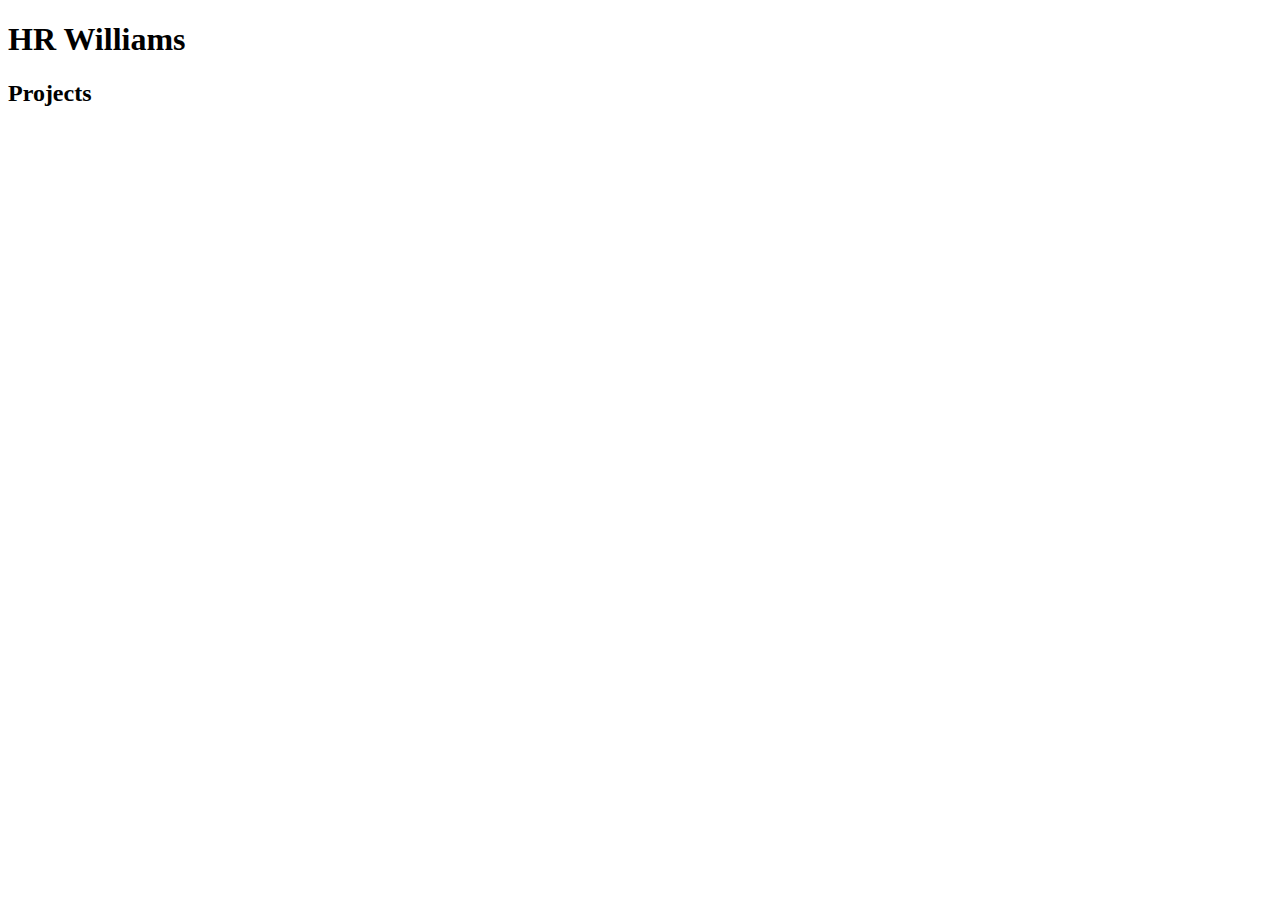
==== portfolio.html @ 5f6fa546 "add initial html file, css file, and image file for a portfolio" ====
<!DOCTYPE html>
<html>
  <head>
    <link href="css/styles.css" rel="stylesheet" type="text/css">
    <title>HR Williams Portfolio</title>
  </head>
  <body>
    <h1>HR Williams</h1>
    <h2>Projects<h2>
      <ul>
      </ul>
    <h3>
  </body>
</html>
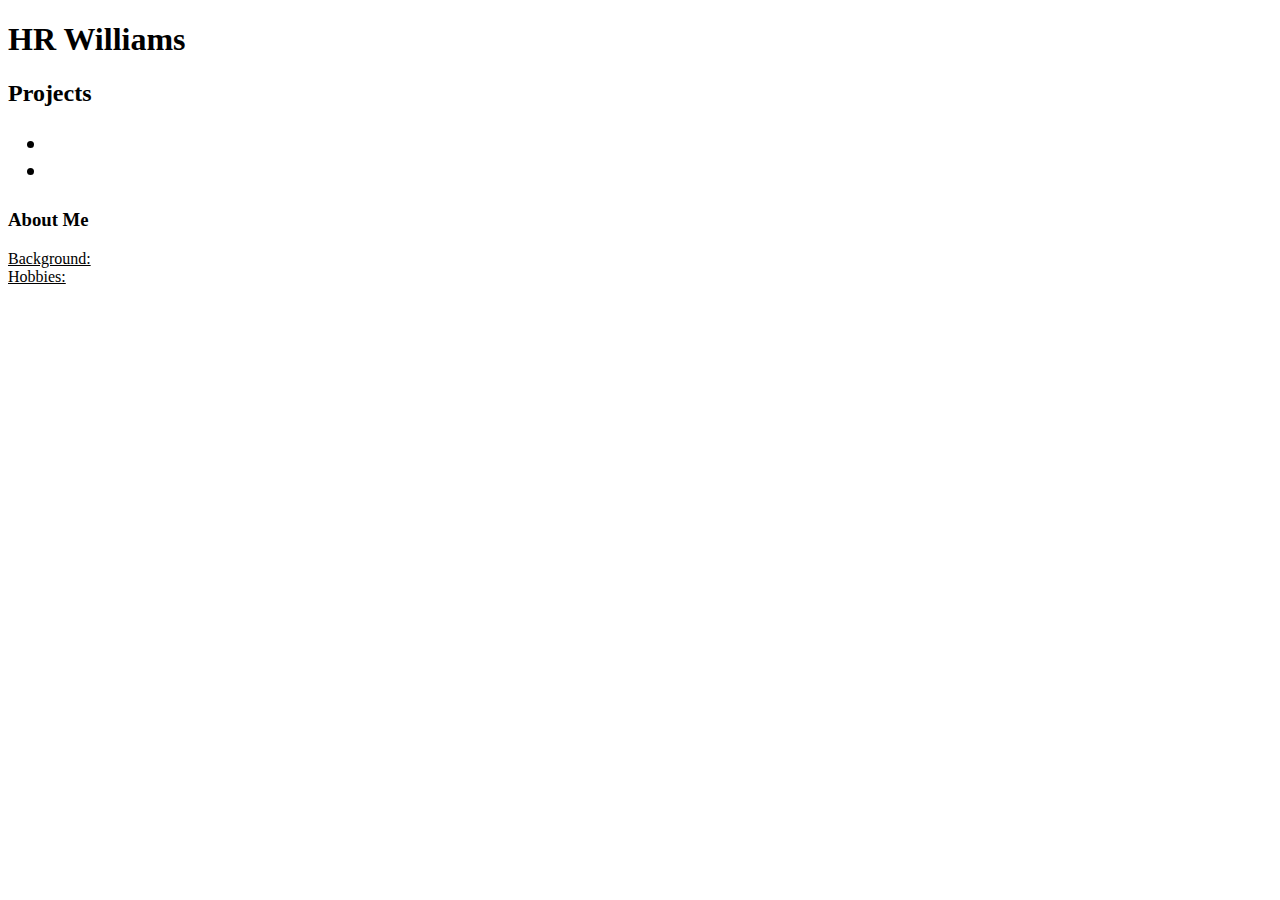
==== commit 07d10342: "add some lists for About Me section" ====
--- a/portfolio.html
+++ b/portfolio.html
@@ -7,8 +7,14 @@
   <body>
     <h1>HR Williams</h1>
     <h2>Projects<h2>
-      <ul>
-      </ul>
-    <h3>
+    <ul>
+      <li></li>
+      <li></li>
+    </ul>
+    <h3>About Me</h3>
+    <u>
+      <li>Background:</li>
+      <li>Hobbies:</li>
+    </u>
   </body>
 </html>
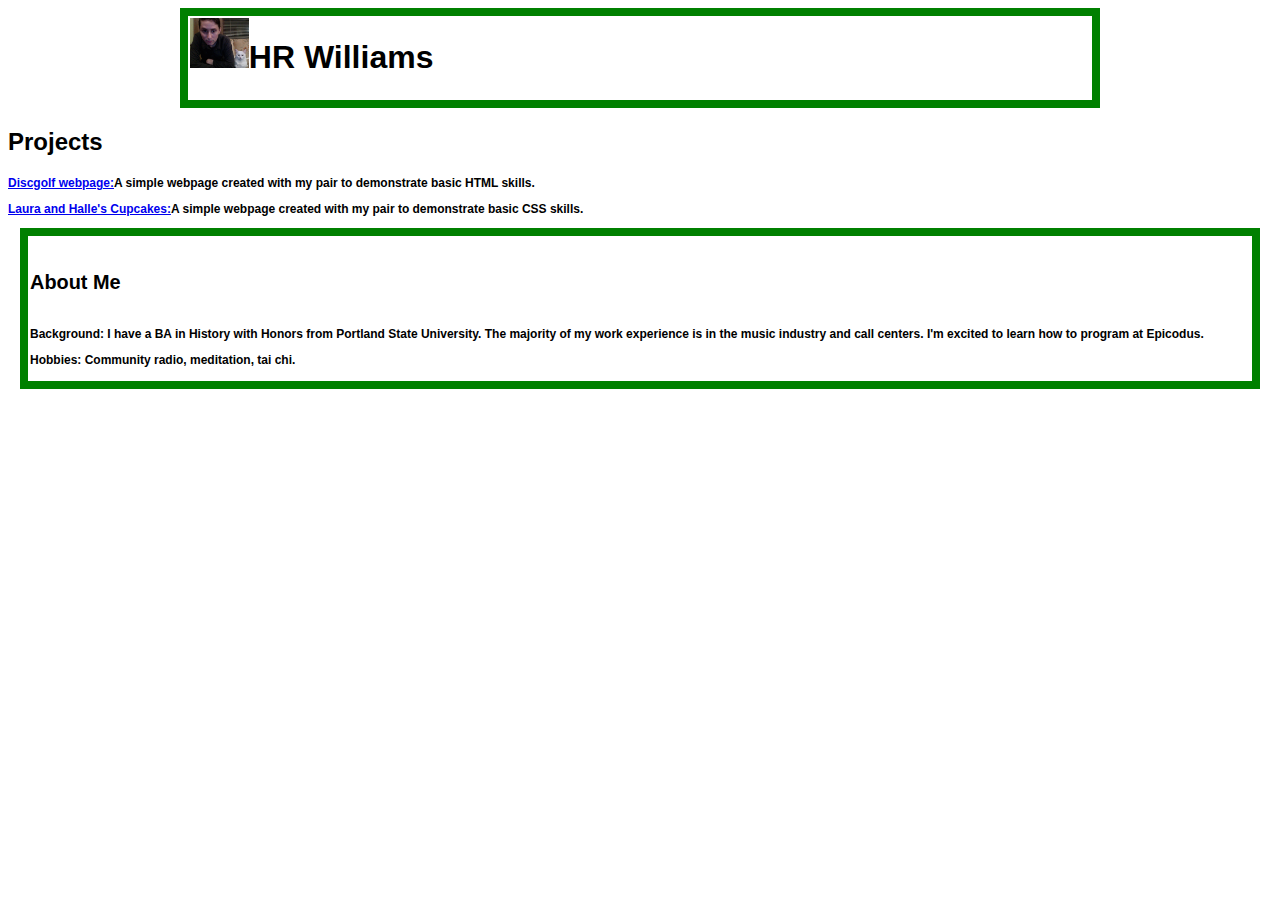
==== commit ea7f9195: "add css styles, text, links" ====
--- a/portfolio.html
+++ b/portfolio.html
@@ -1,20 +1,24 @@
 <!DOCTYPE html>
 <html>
   <head>
-    <link href="css/styles.css" rel="stylesheet" type="text/css">
+    <link href="css/styles.css" rel="stylesheet" type="text/css" media="all">
     <title>HR Williams Portfolio</title>
   </head>
   <body>
-    <h1>HR Williams</h1>
+  <div id="wrap"
+    <div class="box">
+      <img src="img/hr.jpg" alt="A photo of HR Williams." height=50><!--Use bootstrap? to fix pic alignment. take out pic height-->
+      <h1>HR Williams</h1>
+    </div>
+
     <h2>Projects<h2>
-    <ul>
-      <li></li>
-      <li></li>
-    </ul>
-    <h3>About Me</h3>
-    <u>
-      <li>Background:</li>
-      <li>Hobbies:</li>
-    </u>
+      <p><a href="discgolf">Discgolf webpage:</a>A simple webpage created with my pair to demonstrate basic HTML skills.</p>
+      <p><a href="cupcakes">Laura and Halle's Cupcakes:</a>A simple webpage created with my pair to demonstrate basic CSS skills.</p>
+    <div class="box" = About Me>
+      <h5>About Me</h5>
+        <p>Background: I have a BA in History with Honors from Portland State University. The majority of my work experience is in the music industry and call centers. I'm excited to learn how to program at Epicodus.</p>
+        <p>Hobbies: Community radio, meditation, tai chi.</p>
+    </div>
+  </div>
   </body>
 </html>
--- a/css/styles.css
+++ b/css/styles.css
@@ -0,0 +1,32 @@
+body {
+  text-align: ;
+  font-family: "Helvetica", sans-serif
+
+}
+
+img {
+  float: left;
+}
+
+.box {
+  margin: 12px;
+  border: 8px solid green;
+  padding: 2px;
+}
+
+.about-me {
+
+}
+
+p {
+  font-size: 12px;
+}
+
+li {
+  font-size: 13x;
+}
+
+#wrap {
+  width: 900px;
+  margin: 0 auto;
+}
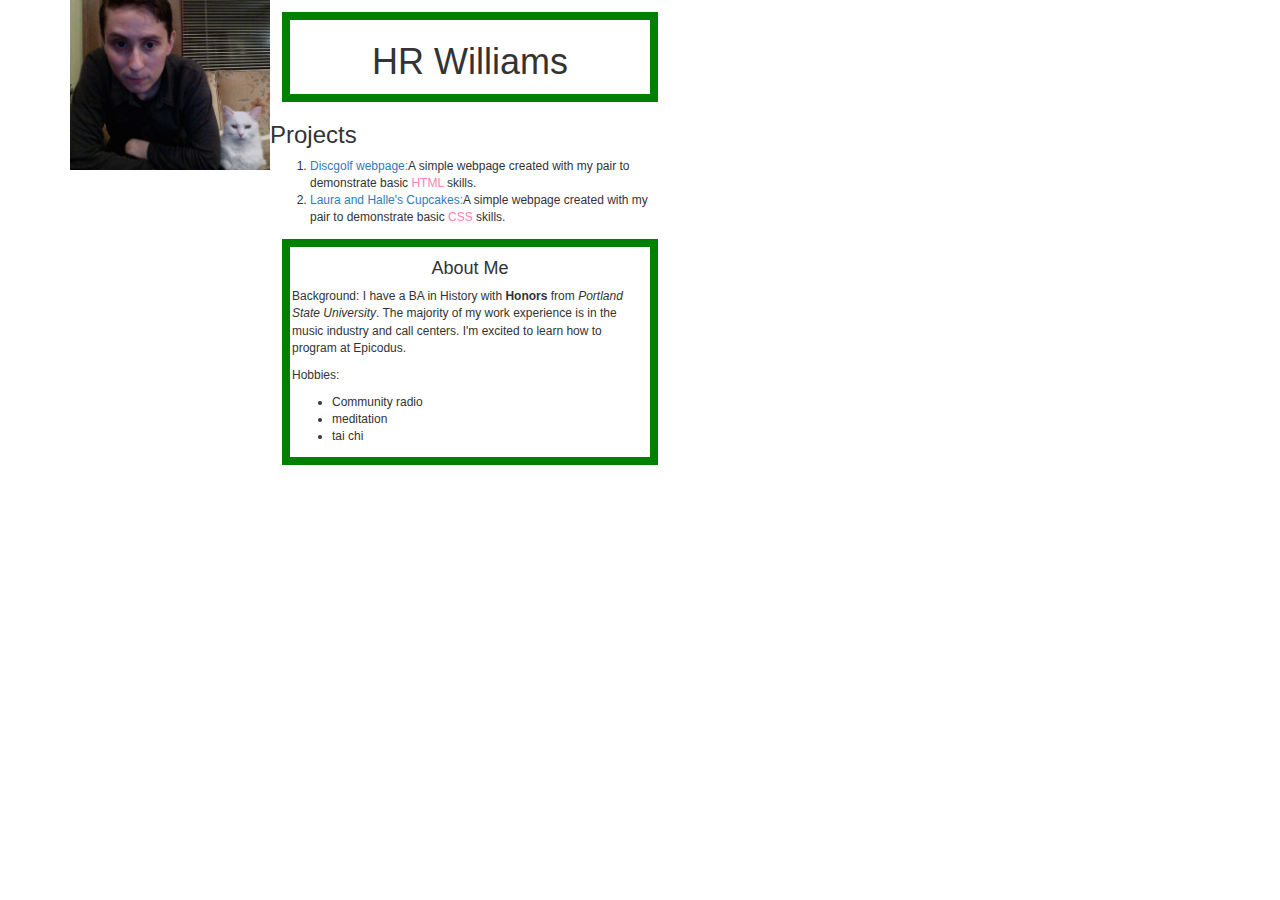
==== commit dd61ff79: "link to test css file" ====
--- a/portfolio.html
+++ b/portfolio.html
@@ -1,23 +1,49 @@
 <!DOCTYPE html>
-<html>
-  <head>
-    <link href="css/styles.css" rel="stylesheet" type="text/css" media="all">
+<head>
+    <link href=css/bootstrap.min.css rel="stylesheet" type="text/css">
+    <link href="css/test.css" rel="stylesheet" type="text/css">
     <title>HR Williams Portfolio</title>
   </head>
   <body>
-  <div id="wrap"
-    <div class="box">
-      <img src="img/hr.jpg" alt="A photo of HR Williams." height=50><!--Use bootstrap? to fix pic alignment. take out pic height-->
-      <h1>HR Williams</h1>
+    <div class="container">
+    <div class="pic-column">
+    <img class="img-responsive" src="img/hr.jpg" alt="A photo of HR Williams.">
     </div>
 
-    <h2>Projects<h2>
-      <p><a href="discgolf">Discgolf webpage:</a>A simple webpage created with my pair to demonstrate basic HTML skills.</p>
-      <p><a href="cupcakes">Laura and Halle's Cupcakes:</a>A simple webpage created with my pair to demonstrate basic CSS skills.</p>
-    <div class="box" = About Me>
-      <h5>About Me</h5>
-        <p>Background: I have a BA in History with Honors from Portland State University. The majority of my work experience is in the music industry and call centers. I'm excited to learn how to program at Epicodus.</p>
-        <p>Hobbies: Community radio, meditation, tai chi.</p>
+    <div class="column">
+
+      <div class="box">
+
+      <h1>HR Williams</h1>
+
+      </div class="box">
+
+      <h3>Projects</h3>
+      <div class="list">
+          <ol>
+            <li><a href="https://github.com/hrwilliams/discgolf">Discgolf webpage:</a>A simple webpage created with my pair to demonstrate basic <span class="language">HTML</span> skills.</li>
+            <li><a href="https://github.com/hrwilliams/cupcake-shop">Laura and Halle's Cupcakes:</a>A simple webpage created with my pair to demonstrate basic <span class="language">CSS</span> skills.</li>
+          </ol>
+        </div>
+
+        <div class="box">
+
+
+
+        <h4>About Me</h4>
+
+        <p>Background: I have a BA in History with <strong>Honors</strong> from <em>Portland State University</em>. The majority of my work experience is in the music industry and call centers. I'm excited to learn how to program at Epicodus.</p>
+        <p>Hobbies:
+          <ul>
+            <li>Community radio</li>
+            <li>meditation</li>
+            <li>tai chi</li>
+          </ul>
+
+        </p>
+
+        </div>
+
     </div>
   </div>
   </body>
--- a/css/test.css
+++ b/css/test.css
@@ -0,0 +1,41 @@
+.column {
+  width: 400px;
+  float: left;
+}
+
+.pic-column {
+  width: 200px;
+  float: left;
+}
+
+li {
+  font-size: 12px
+}
+
+body {
+
+  font-family: sans-serif;
+}
+
+.box {
+  margin: 12px;
+  border: 8px solid green;
+  padding: 2px;
+
+}
+
+.language {
+  color: #ff80b3;
+}
+
+p {
+  font-size: 12px;
+}
+
+h1 {
+  text-align: center;
+}
+
+h4 {
+  text-align: center;
+}
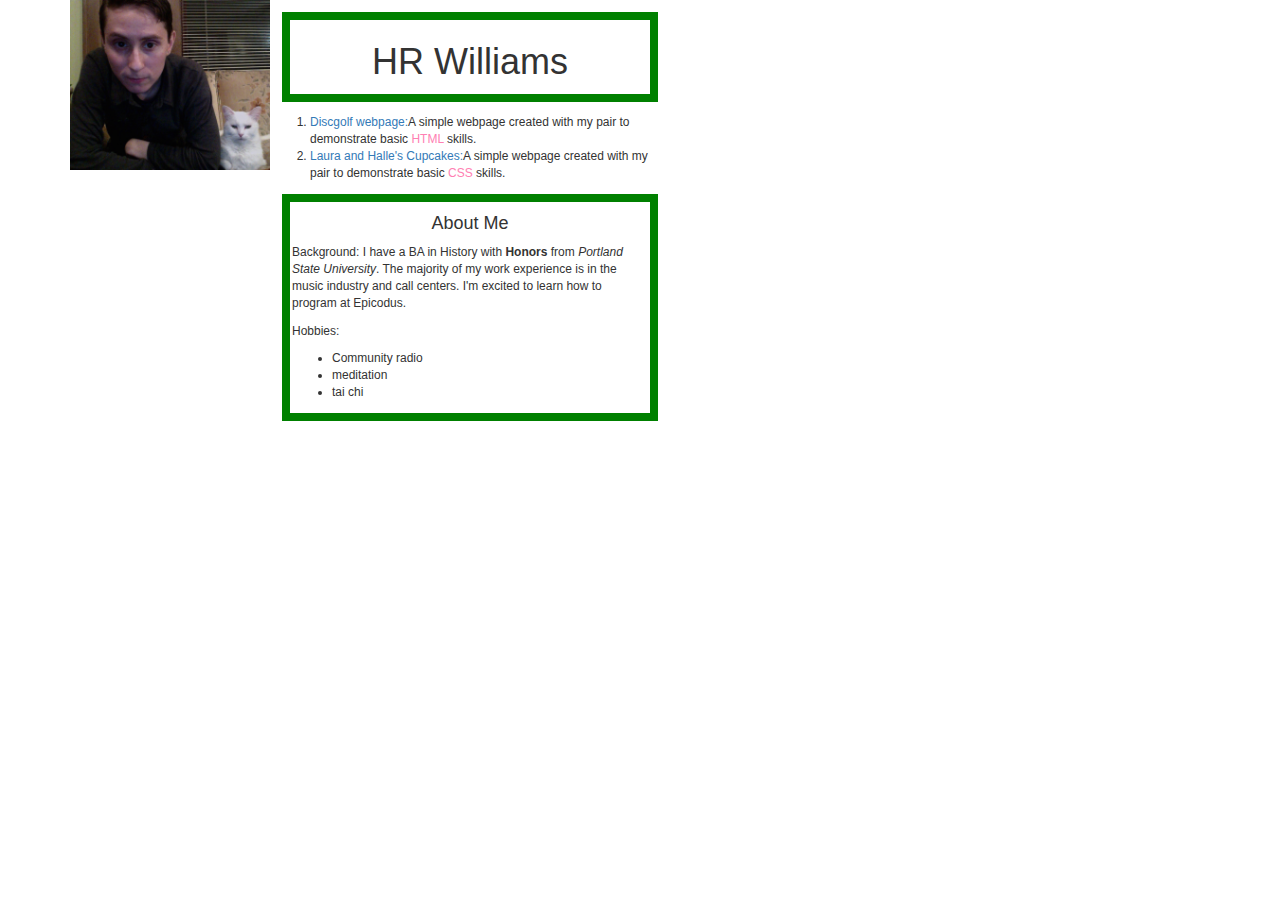
==== commit a4d59d1a: "add readme, fix html spacing, add gh branch" ====
--- a/portfolio.html
+++ b/portfolio.html
@@ -1,50 +1,36 @@
 <!DOCTYPE html>
-<head>
+<html>
+  <head>
     <link href=css/bootstrap.min.css rel="stylesheet" type="text/css">
     <link href="css/test.css" rel="stylesheet" type="text/css">
     <title>HR Williams Portfolio</title>
   </head>
   <body>
     <div class="container">
-    <div class="pic-column">
-    <img class="img-responsive" src="img/hr.jpg" alt="A photo of HR Williams.">
+      <div class="pic-column">
+        <img class="img-responsive" src="img/hr.jpg" alt="A photo of HR Williams.">
+      </div>
+      <div class="column">
+        <div class="box">
+          <h1>HR Williams</h1>
+        </div>
+        <div class="list">
+            <ol>
+              <li><a href="https://github.com/hrwilliams/discgolf">Discgolf webpage:</a>A simple webpage created with my pair to demonstrate basic <span class="language">HTML</span> skills.</li>
+              <li><a href="https://github.com/hrwilliams/cupcake-shop">Laura and Halle's Cupcakes:</a>A simple webpage created with my pair to demonstrate basic <span class="language">CSS</span> skills.</li>
+            </ol>
+        </div>
+        <div class="box">
+          <h4>About Me</h4>
+          <p>Background: I have a BA in History with <strong>Honors</strong> from <em>Portland State University</em>. The majority of my work experience is in the music industry and call centers. I'm excited to learn how to program at Epicodus.</p>
+          <p>Hobbies:</p>
+            <ul>
+              <li>Community radio</li>
+              <li>meditation</li>
+              <li>tai chi</li>
+            </ul>
+        </div>
+      </div>
     </div>
-
-    <div class="column">
-
-      <div class="box">
-
-      <h1>HR Williams</h1>
-
-      </div class="box">
-
-      <h3>Projects</h3>
-      <div class="list">
-          <ol>
-            <li><a href="https://github.com/hrwilliams/discgolf">Discgolf webpage:</a>A simple webpage created with my pair to demonstrate basic <span class="language">HTML</span> skills.</li>
-            <li><a href="https://github.com/hrwilliams/cupcake-shop">Laura and Halle's Cupcakes:</a>A simple webpage created with my pair to demonstrate basic <span class="language">CSS</span> skills.</li>
-          </ol>
-        </div>
-
-        <div class="box">
-
-
-
-        <h4>About Me</h4>
-
-        <p>Background: I have a BA in History with <strong>Honors</strong> from <em>Portland State University</em>. The majority of my work experience is in the music industry and call centers. I'm excited to learn how to program at Epicodus.</p>
-        <p>Hobbies:
-          <ul>
-            <li>Community radio</li>
-            <li>meditation</li>
-            <li>tai chi</li>
-          </ul>
-
-        </p>
-
-        </div>
-
-    </div>
-  </div>
   </body>
 </html>
